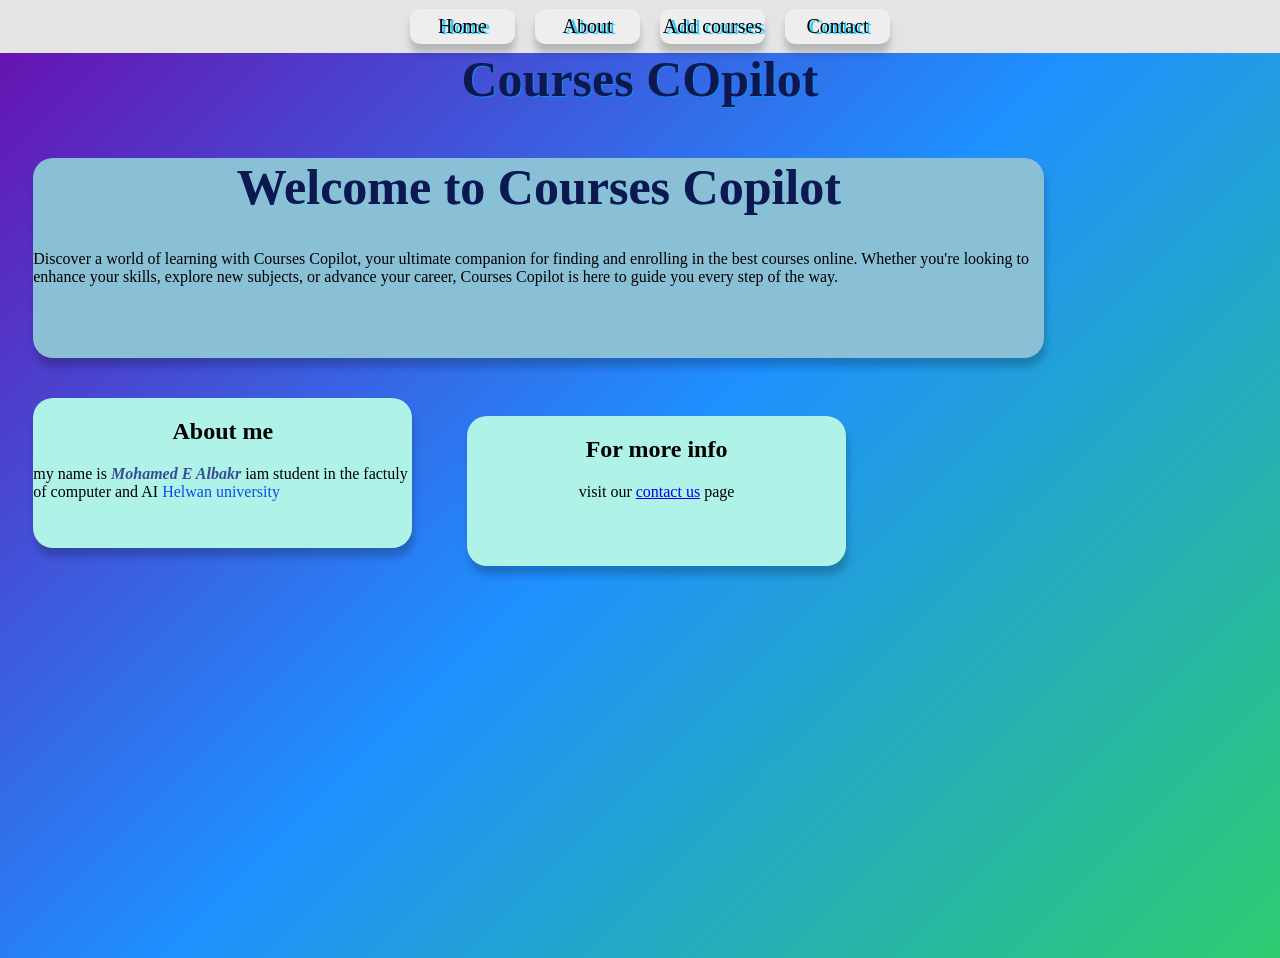
==== index.html @ 93587990 "mohamed-test" ====
<!DOCTYPE html>
<html lang="en">
<link rel="stylesheet" href="style.css">
<head>
    <meta charset="UTF-8">
    <meta name="viewport" content="width=device-width, initial-scale=1.0">
    <title>Document</title>
</head>
<body>
    <h1 style ="text-shadow:1px 1px 1px #0f93eb ;"> <strong>Courses COpilot </strong></h1>
    <nav class="navibar">
        <div class="navlinks">
            <a  class = "navlink" href="index.html">Home</a>
            <a class="navlink" href="ADD.html">About</a>
            <a class="navlink" href="my_courses.html">Add courses</a>
            <a class="navlink" href="contact.html">Contact</a>
        </div>
    </nav>
   <div class="content_box_BIG">
        <h1 style="text-shadow: 0px 0px 0px #0f93eb;">Welcome to Courses Copilot</h1>
        <p ali>Discover a world of learning with Courses Copilot, your ultimate companion for finding and enrolling in the best courses online. Whether you're looking to enhance your skills, explore new subjects, or advance your career, Courses Copilot is here to guide you every step of the way.</p>
        </div>
    <div class="SMALL_BOX">
        <h2 align="center">About me </h2>
        <p>my name is <span style="color: rgb(54, 77, 150);"  ><strong ><em>Mohamed E Albakr</em></strong<em></strong> </span> iam student in the factuly of computer and  AI   <span style="color: rgb(16, 75, 236);">Helwan university</span> </p>
    </div>
    <div class="SMALL_BOX">
        <h2 align="center"> For more info  </h2>
        <p align="center">visit our <span><a href="contact.html">contact us</a> </span> page </p>
    </div>
    
</body>
</html>
---- style.css ----
body{
    background: linear-gradient(135deg, #6a0dad, #1e90ff, #2ecc71);
    min-height: 100vh;
}
.navibar{
    margin-top: 0px;
    width: 100%;
    background-color: rgb(228, 228, 228);
    padding: 9px 10px;
  
    top :0;
    position: fixed;
    left :0;

      

    
}
.navlinks{
    gap: 20px;
    display: flex;
     justify-content: center;
     align-items: center;



    
}
.navlinks a{
    color:rgb(0, 0, 0);
    text-decoration: none;
    font-size: 20px;
    background-color: rgb(238, 238, 238);
    border: px solid rgb(121, 121, 121);
    width: 105px;
    height: 35px;
    display: flex;
    justify-content: center;
    align-items: center;
        border-radius: 10px;
    text-shadow: 3px 1px 1px rgb(0, 195, 255);
    box-shadow: 0px 9px 7px rgba(0, 0, 0, 0.2);

}

.navlinks a:hover{
    color: rgb(69, 202, 29);
}
.navlinks a:active{
    color: rgb(33, 212, 197);
}
.navlinks a:visited{
    color: rgb(8, 90, 52);
}
h1{
    
    font-size: 50px;
    text-align: center;
    margin-top: 50px;
    color: #0e174e;
    text-shadow: 3px 1px 1px #0f93eb;
}
.content_box_BIG{
    width: 80%;
    height: 200px;
    background-color: rgb(138, 192, 214);
    margin: 20px  2% 20px ;
    border-radius: 20px;
    box-shadow: 2px 9px 7px rgba(0, 0, 0, 0.2);
   
   
}
.SMALL_BOX{
    align-items: center;
    width: 30%;
    height: 150px;
    background-color: rgb(175, 243, 232);
    margin: 20px  2% 20px ;
    border-radius: 20px;
    box-shadow: 2px 9px 7px rgba(0, 0, 0, 0.2);
    display: inline-block;

}
.input_box {
    display: flex;
    flex-direction: column;
    gap: 10px;
    width: 300px;
    margin: 50px auto;
}

.input_box input {
    padding: 10px;
    border-radius: 8px;
    border: none;
    outline: none;
}

.input_box button {
    padding: 10px;
    border: none;
    border-radius: 8px;
    background-color: #594abb;
    color: white;
    cursor: pointer;
    transition: 0.3s;
}

.input_box button:hover {
    background-color: #483d8b;
}

button {
    background-color: #191255;
    color: white;
    padding: 10px 20px;
    border: none;
    border-radius: 5px;
    cursor: pointer;
}
.table {
    align-items: center;
    border: 6px solid #000000;
    background-color: rgb(167, 202, 202);
    width: 90%;
    border-collapse: collapse;
    margin-top: 80px;
    margin-bottom: 50px;
    padding: auto;
}
th, td {
    border: 2px solid black;
    padding: 10px;
    text-align: center;
}
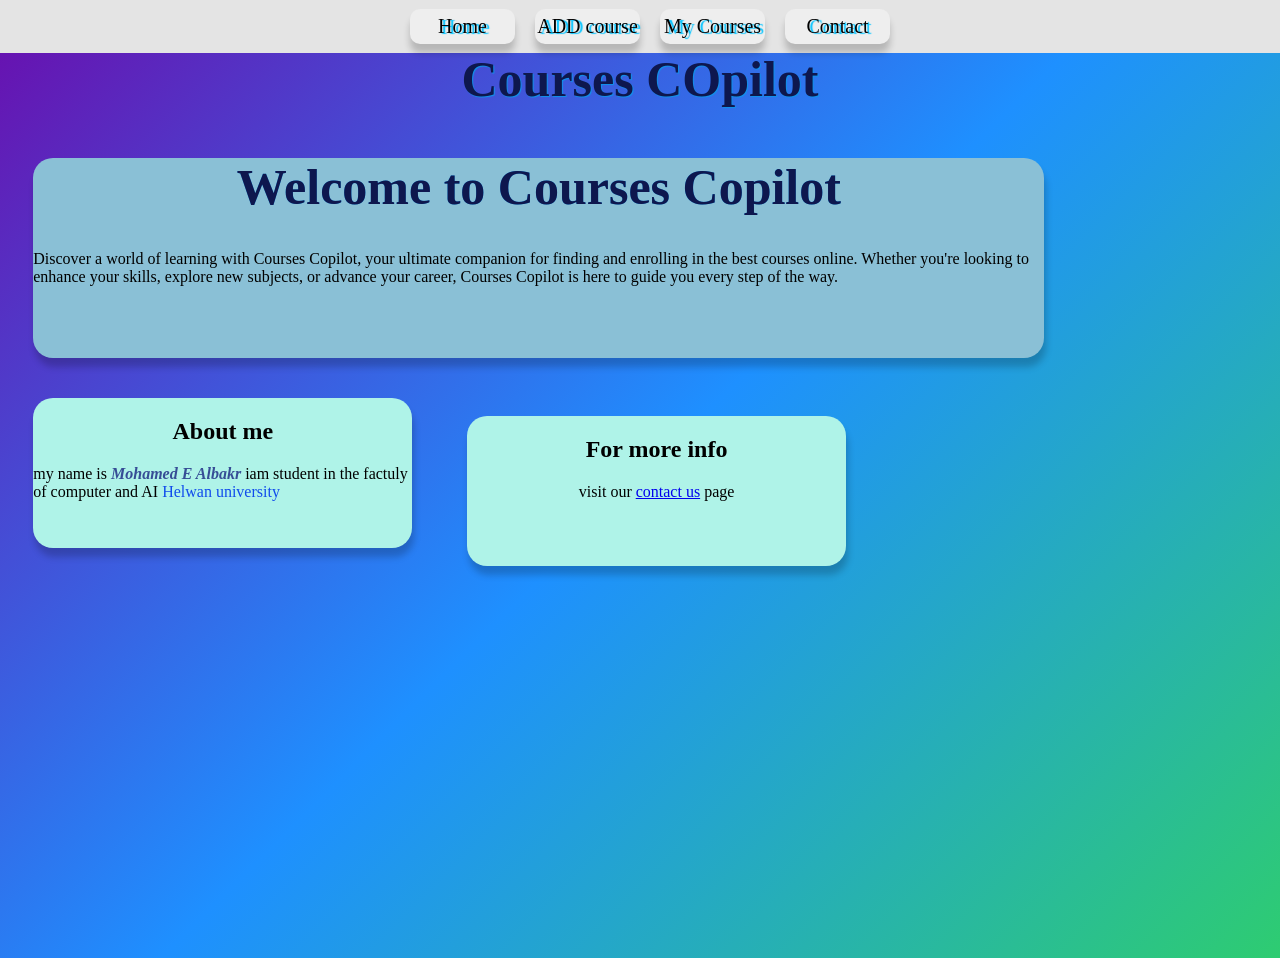
==== commit 9c769e67: "test-test" ====
--- a/index.html
+++ b/index.html
@@ -11,8 +11,8 @@
     <nav class="navibar">
         <div class="navlinks">
             <a  class = "navlink" href="index.html">Home</a>
-            <a class="navlink" href="ADD.html">About</a>
-            <a class="navlink" href="my_courses.html">Add courses</a>
+            <a class="navlink" href="add_courses.html">ADD course</a>
+            <a class="navlink" href="my_courses.html">My Courses</a>
             <a class="navlink" href="contact.html">Contact</a>
         </div>
     </nav>
